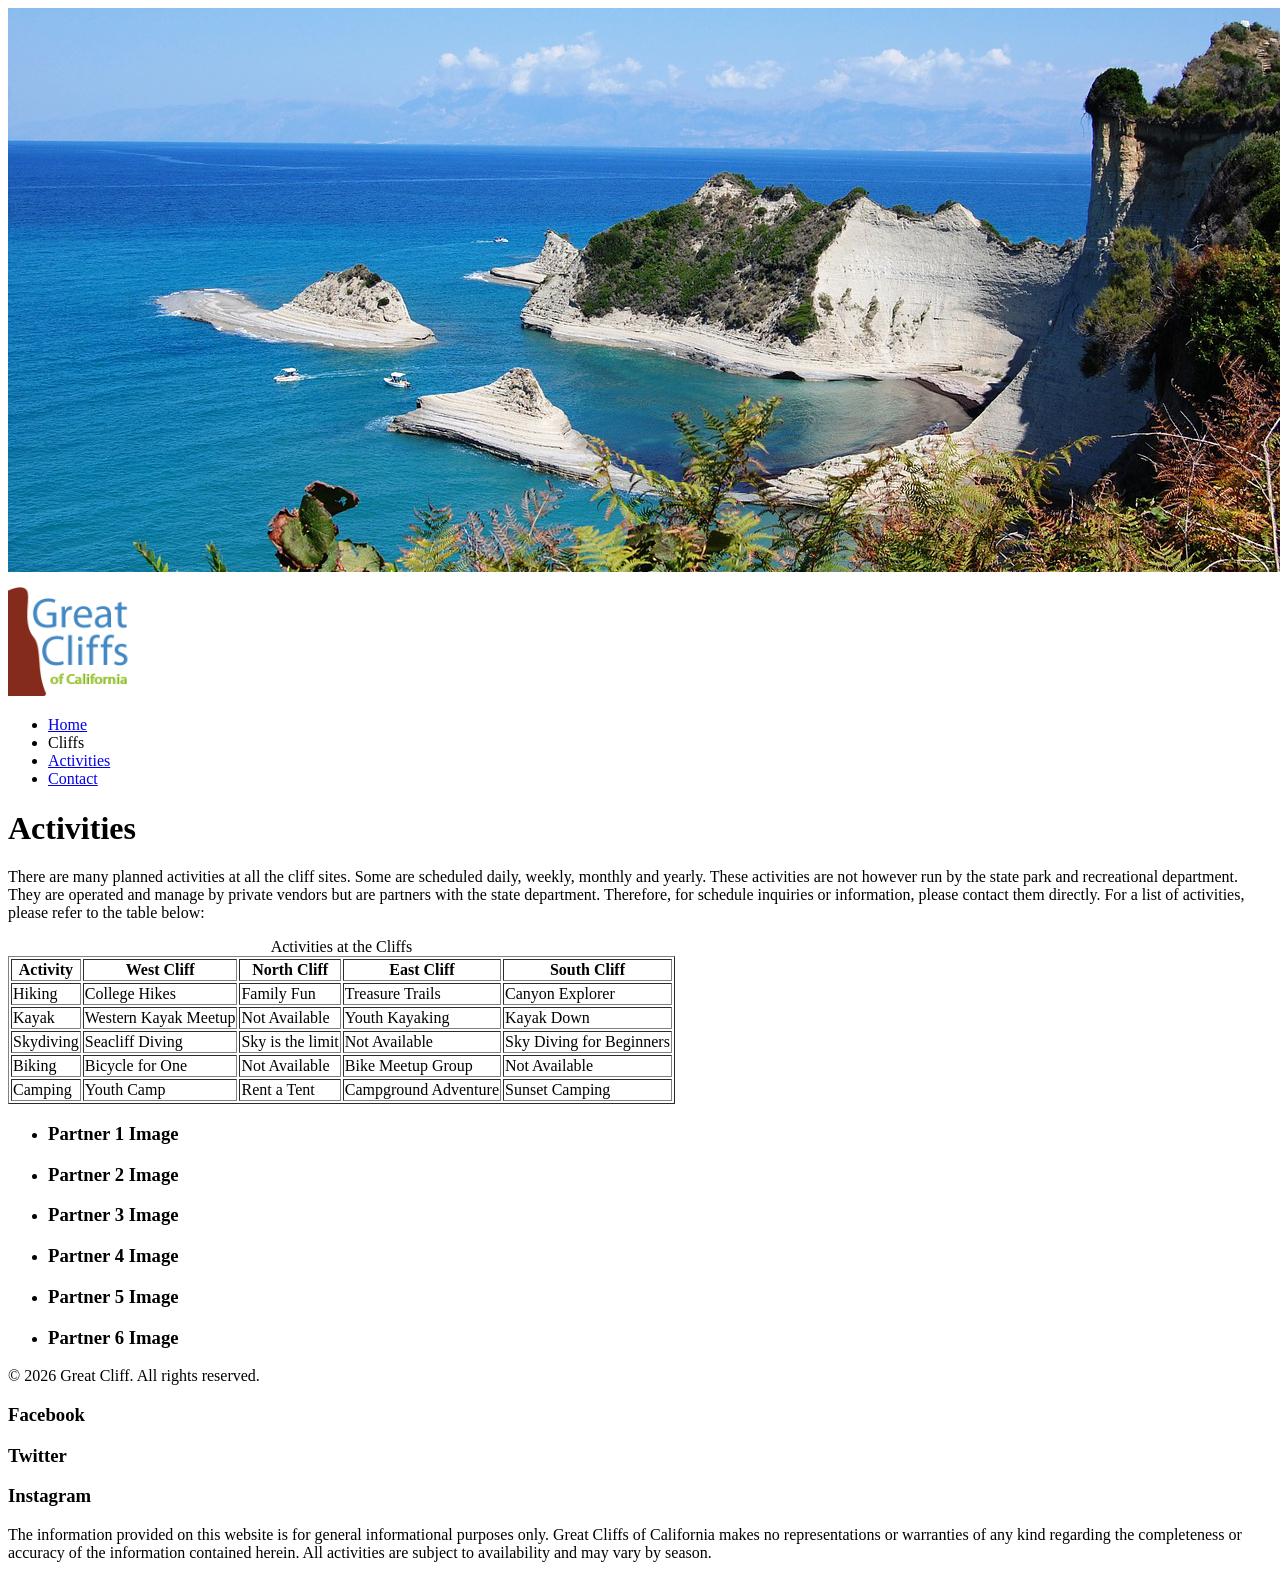
==== activities.html @ f328b881 "switched to external css and linked navigation across pages" ====
<!DOCTYPE html>
<html>
<head>
<title>Great Cliff</title>
<meta charset="utf-8">
</head>
<body>

<div id="container">

<header>
<img src="images/cliff_ocean.jpg" alt="Ocean View Cliff" width="1280" height="564">
  <div class="main-header">
    <div class="logo">
      <img src="images/logo.png" alt="Great Cliffs Logo" width="125">
    </div>
    <nav class="main-menu">
      <ul>
        <li><a href="index.html">Home</a></li>
        <li>Cliffs</li>
        <li class="active"><a href="activities.html">Activities</a></li>
        <li><a href="contact.html">Contact</a></li>
      </ul>
    </nav>
  </div>
</header>

<main>
  <h1>Activities</h1>
  <p>There are many planned activities at all the cliff sites. Some are scheduled daily, weekly, monthly and yearly. These activities are not however run by the state park and recreational department. They are operated and manage by private vendors but are partners with the state department. Therefore, for schedule inquiries or information, please contact them directly. For a list of activities, please refer to the table below:</p>

  <table border="1">
    <caption>Activities at the Cliffs</caption>
    <thead>
      <tr>
        <th>Activity</th>
        <th>West Cliff</th>
        <th>North Cliff</th>
        <th>East Cliff</th>
        <th>South Cliff</th>
      </tr>
    </thead>
    <tbody>
      <tr>
        <td>Hiking</td>
        <td>College Hikes</td>
        <td>Family Fun</td>
        <td>Treasure Trails</td>
        <td>Canyon Explorer</td>
      </tr>
      <tr>
        <td>Kayak</td>
        <td>Western Kayak Meetup</td>
        <td>Not Available</td>
        <td>Youth Kayaking</td>
        <td>Kayak Down</td>
      </tr>
      <tr>
        <td>Skydiving</td>
        <td>Seacliff Diving</td>
        <td>Sky is the limit</td>
        <td>Not Available</td>
        <td>Sky Diving for Beginners</td>
      </tr>
      <tr>
        <td>Biking</td>
        <td>Bicycle for One</td>
        <td>Not Available</td>
        <td>Bike Meetup Group</td>
        <td>Not Available</td>
      </tr>
      <tr>
        <td>Camping</td>
        <td>Youth Camp</td>
        <td>Rent a Tent</td>
        <td>Campground Adventure</td>
        <td>Sunset Camping</td>
      </tr>
    </tbody>
  </table>
</main>

<section>
  <ul id="partners">
    <li class="partner"><h3>Partner 1 Image</h3></li>
    <li class="partner"><h3>Partner 2 Image</h3></li>
    <li class="partner"><h3>Partner 3 Image</h3></li>
    <li class="partner"><h3>Partner 4 Image</h3></li>
    <li class="partner"><h3>Partner 5 Image</h3></li>
    <li class="partner"><h3>Partner 6 Image</h3></li>
  </ul>
</section>

<footer>
  <div id="nondisclaimer">
    <div class="copy">&copy; 2026 Great Cliff. All rights reserved.</div>
    <div class="social">
      <h3>Facebook</h3>
      <h3>Twitter</h3>
      <h3>Instagram</h3>
    </div>
  </div>
  <div id="disclaimer">
    <p>The information provided on this website is for general informational purposes only. Great Cliffs of California makes no representations or warranties of any kind regarding the completeness or accuracy of the information contained herein. All activities are subject to availability and may vary by season.</p>
  </div>
</footer>

</div>

</body>
</html>
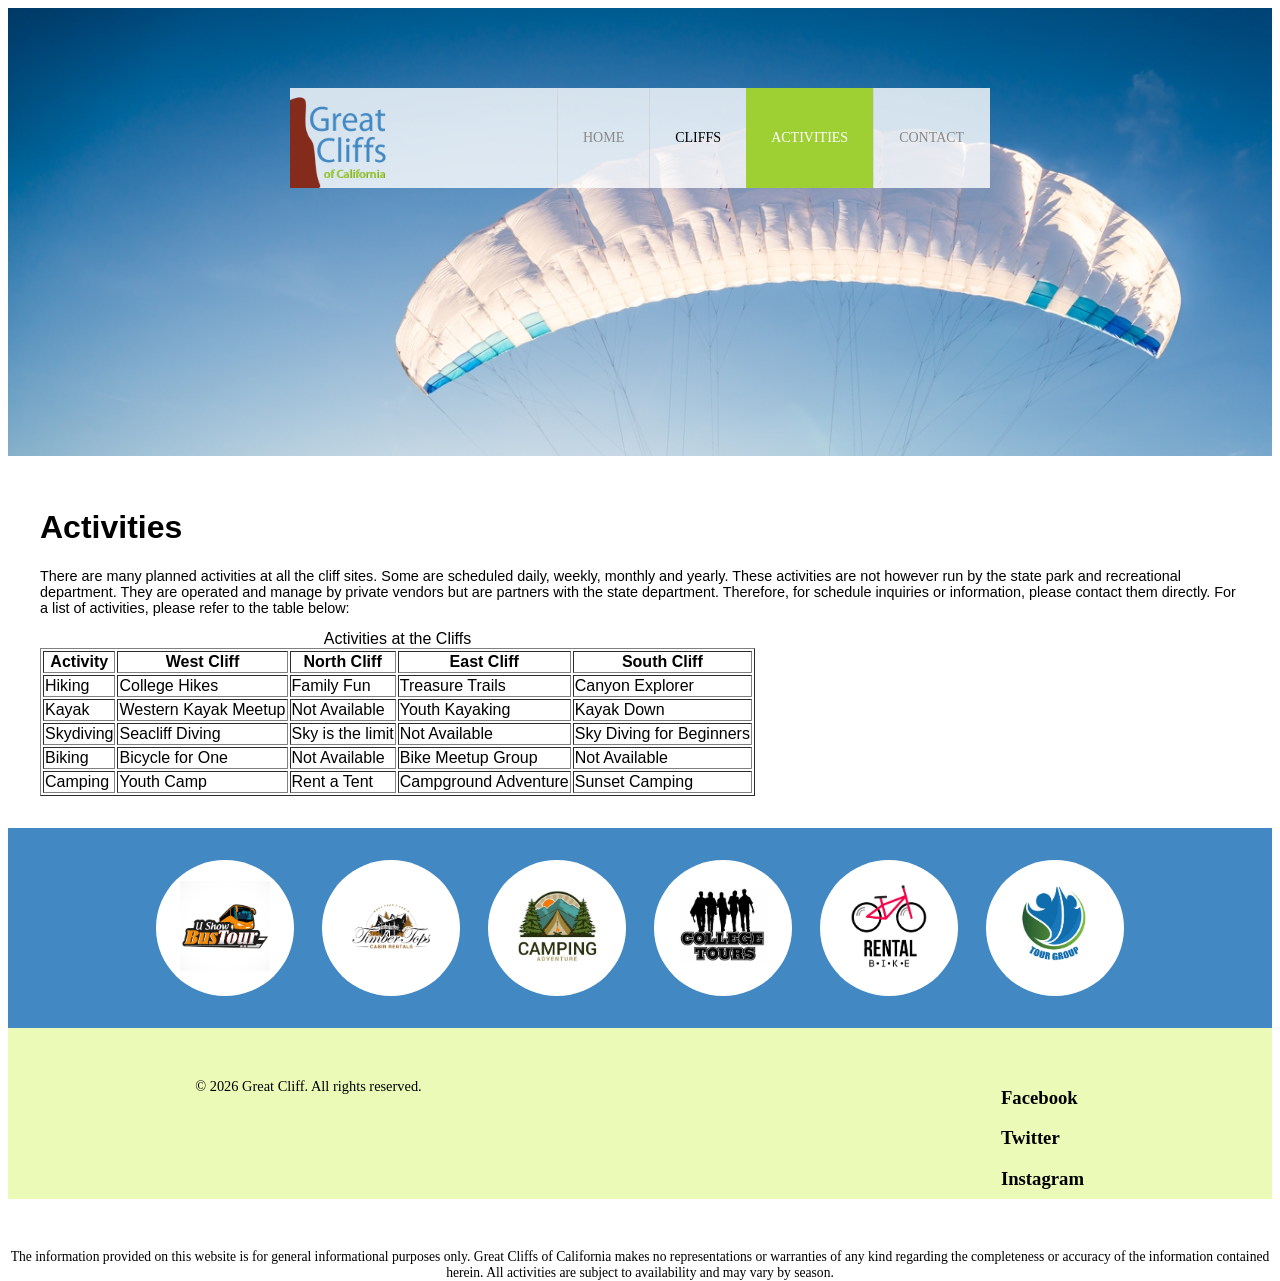
==== commit 2cc04b81: "page header background images and partner logos on activities and contact" ====
--- a/activities.html
+++ b/activities.html
@@ -3,13 +3,13 @@
 <head>
 <title>Great Cliff</title>
 <meta charset="utf-8">
+<link rel="stylesheet" href="styles.css">
 </head>
-<body>
+<body id="activities">
 
 <div id="container">
 
 <header>
-<img src="images/cliff_ocean.jpg" alt="Ocean View Cliff" width="1280" height="564">
   <div class="main-header">
     <div class="logo">
       <img src="images/logo.png" alt="Great Cliffs Logo" width="125">
@@ -82,12 +82,24 @@
 
 <section>
   <ul id="partners">
-    <li class="partner"><h3>Partner 1 Image</h3></li>
-    <li class="partner"><h3>Partner 2 Image</h3></li>
-    <li class="partner"><h3>Partner 3 Image</h3></li>
-    <li class="partner"><h3>Partner 4 Image</h3></li>
-    <li class="partner"><h3>Partner 5 Image</h3></li>
-    <li class="partner"><h3>Partner 6 Image</h3></li>
+    <li class="partner">
+      <img src="images/partners/partner-bustour.png" alt="Partner Bus Tours">
+    </li>
+    <li class="partner">
+      <img src="images/partners/partner-cabinrental.png" alt="Partner Cabin Rental">
+    </li>
+    <li class="partner">
+      <img src="images/partners/partner-campingadv.png" alt="Partner Camping Adventure">
+    </li>
+    <li class="partner">
+      <img src="images/partners/partner-collegetours.png" alt="Partner College Tours">
+    </li>
+    <li class="partner">
+      <img src="images/partners/partner-rentalbike.png" alt="Partner Bike Rentals">
+    </li>
+    <li class="partner">
+      <img src="images/partners/partner-tourgroup.png" alt="Partner Tour Group">
+    </li>
   </ul>
 </section>
 
--- a/styles.css
+++ b/styles.css
@@ -0,0 +1,152 @@
+/* Header */
+header {
+  width: 100%;
+  min-height: 400px;
+  padding-top: 3em;
+}
+#home header {
+  background: no-repeat lightgrey url(images/cliff_ocean.jpg);
+  background-size: 1500px;
+}
+#activities header {
+  background: no-repeat lightgrey url(images/runfly.jpg);
+  background-size: 1500px;
+}
+#contact header {
+  background: no-repeat lightgrey url(images/cliff_rock.jpg);
+  background-size: 1500px;
+}
+.main-header {
+  background-color: rgb(255, 255, 255, 0.8);
+  width: 700px;
+  margin: 2em auto 0 auto;
+  min-height: 100px;
+  height: 100px;
+}
+.main-header .logo img {
+  width: 100px;
+  height: 100px;
+  margin: 0 2em 0 0;
+  float: left;
+}
+
+/* Navigation */
+.main-menu {
+  margin-left: 227px;
+  font-weight: 400;
+}
+.main-menu ul li {
+  list-style-type: none;
+  display: inline-block;
+  float: left;
+  padding-left: 25px;
+  padding-right: 25px;
+  border-left: 1px solid rgba(202, 204, 202, 0.6);
+  line-height: 100px;
+  text-transform: uppercase;
+  font-size: 14px;
+}
+.main-menu ul li a {
+  text-decoration: none;
+  color: #888;
+}
+.main-menu ul li a:hover {
+  color: #9ed034;
+}
+.main-menu ul li.active {
+  background: #9ed034;
+  border: none;
+}
+.main-menu ul li.active a {
+  color: #fff;
+}
+
+/* Main */
+main {
+  width: 1200px;
+  margin: 0 auto;
+  padding: 2em 0;
+  font-family: Arial, Helvetica, sans-serif;
+}
+main h2 {
+  color: #9ed034;
+  font-size: 2em;
+}
+main h3 {
+  font-size: 1.2em;
+}
+main p {
+  font-size: 0.9em;
+}
+
+/* Partners */
+section {
+  width: 100%;
+  background-color: #4288C3;
+}
+section #partners {
+  width: 1200px;
+  padding: 2em 0 2em 0;
+  margin: 0 auto;
+  text-align: center;
+}
+section #partners .partner {
+  display: inline-block;
+  margin: 0 0.75em;
+  padding: 1.3em 1.5em;
+  background-color: #fff;
+  border-radius: 50%;
+}
+section #partners .partner img {
+  width: 90px;
+  height: 90px;
+}
+
+/* Footer */
+footer {
+  width: 100%;
+  height: 155px;
+  padding-bottom: 1em;
+  background-color: #ecfab8;
+}
+footer #nondisclaimer .copy {
+  padding: 3.5em 3.5em 3.5em 13em;
+  float: left;
+  font-size: 0.9em;
+}
+footer #nondisclaimer .social {
+  padding: 2.5em;
+  margin-right: 9.25em;
+  float: right;
+}
+footer #nondisclaimer .social .fa {
+  padding: 15px;
+  font-size: 15px;
+  width: 15px;
+  text-align: center;
+  text-decoration: none;
+  margin: 0 4px;
+  border-radius: 50%;
+}
+footer #nondisclaimer .social .fa:hover {
+  opacity: 0.7;
+}
+footer #nondisclaimer .social .fa-facebook {
+  background: #3B5998;
+  color: white;
+}
+footer #nondisclaimer .social .fa-twitter {
+  background: #55ACEE;
+  color: white;
+}
+footer #nondisclaimer .social .fa-instagram {
+  background: #125688;
+  color: white;
+}
+footer #disclaimer {
+  clear: both;
+}
+footer #disclaimer p {
+  font-size: 0.85em;
+  text-align: center;
+}
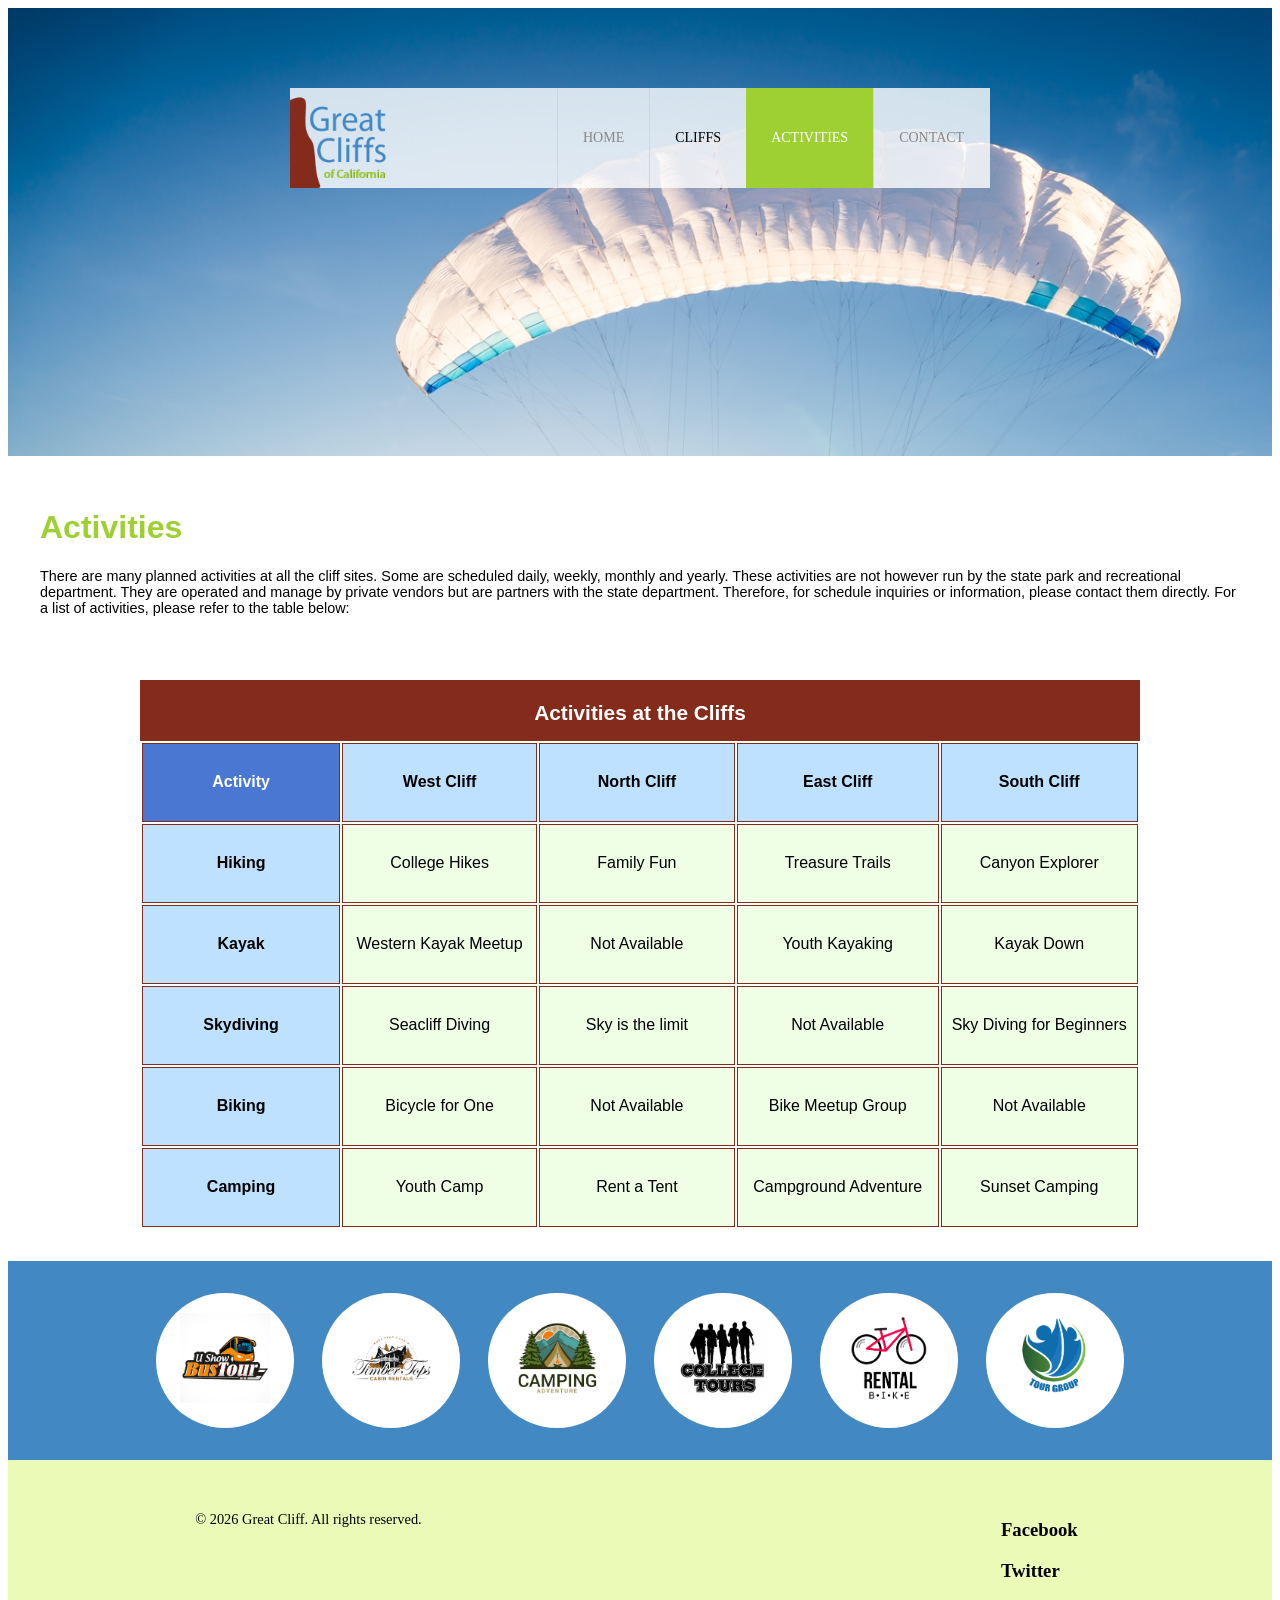
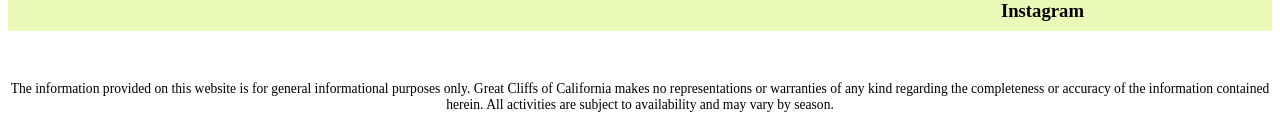
==== commit 747b5a30: "table and contact form css styling" ====
--- a/activities.html
+++ b/activities.html
@@ -29,7 +29,7 @@
   <h1>Activities</h1>
   <p>There are many planned activities at all the cliff sites. Some are scheduled daily, weekly, monthly and yearly. These activities are not however run by the state park and recreational department. They are operated and manage by private vendors but are partners with the state department. Therefore, for schedule inquiries or information, please contact them directly. For a list of activities, please refer to the table below:</p>
 
-  <table border="1">
+  <table>
     <caption>Activities at the Cliffs</caption>
     <thead>
       <tr>
--- a/styles.css
+++ b/styles.css
@@ -102,6 +102,108 @@
   height: 90px;
 }
 
+/* Activities */
+table {
+  width: 1000px;
+  margin: 4em auto 0 auto;
+}
+caption {
+  background: #852B1B;
+  height: 40px;
+  color: #fff;
+  font-size: 1.3em;
+  font-weight: bold;
+  padding-top: 1em;
+}
+thead {
+  background: #BDE1FF;
+}
+tbody {
+  background: #EEFFE6;
+  text-align: center;
+}
+th,td {
+  width: 225px;
+  height: 75px;
+  vertical-align: middle;
+  border: solid 1px #852B1B;
+}
+th:first-child {
+  width: 125px;
+  height: 50px;
+  background: #4977D1;
+  color: #fff;
+}
+td:first-child {
+  font-weight: bold;
+  background: #BDE1FF;
+}
+
+/* Contact */
+main h1 {
+  color: #9ed034;
+  font-size: 2em;
+}
+.contactinfo div {
+  margin: 0.75em 0;
+  font-size: 0.9em;
+}
+.contactinfo span:first-child {
+  font-weight: bold;
+}
+form fieldset {
+  border: 1px solid #9ed034;
+  margin-top: 1.5em;
+  padding: 1em 2em 2em 2em;
+}
+form legend {
+  color: #4977D1;
+  font-size: 0.85em;
+  font-weight: bold;
+  text-transform: uppercase;
+  padding: 0 0.5em;
+}
+form label {
+  display: block;
+  font-size: 0.85em;
+  font-weight: bold;
+  margin: 1.25em 0 0.4em 0;
+}
+form .textbox input {
+  width: 450px;
+  height: 20px;
+  border: 1px solid #888;
+}
+form .radios label,
+form .selectmenu label {
+  display: inline-block;
+  margin-right: 0.5em;
+}
+form .radios input {
+  width: 15px;
+}
+form .selectmenu select {
+  width: 150px;
+  text-align: center;
+}
+form .commentbox textarea {
+  width: 450px;
+  height: 150px;
+  resize: none;
+}
+form .button {
+  text-align: center;
+}
+form .button input {
+  width: 100px;
+  height: 30px;
+  background-color: #4977D1;
+  color: #fff;
+  font-weight: bold;
+  border: none;
+  margin-top: 1em;
+}
+
 /* Footer */
 footer {
   width: 100%;
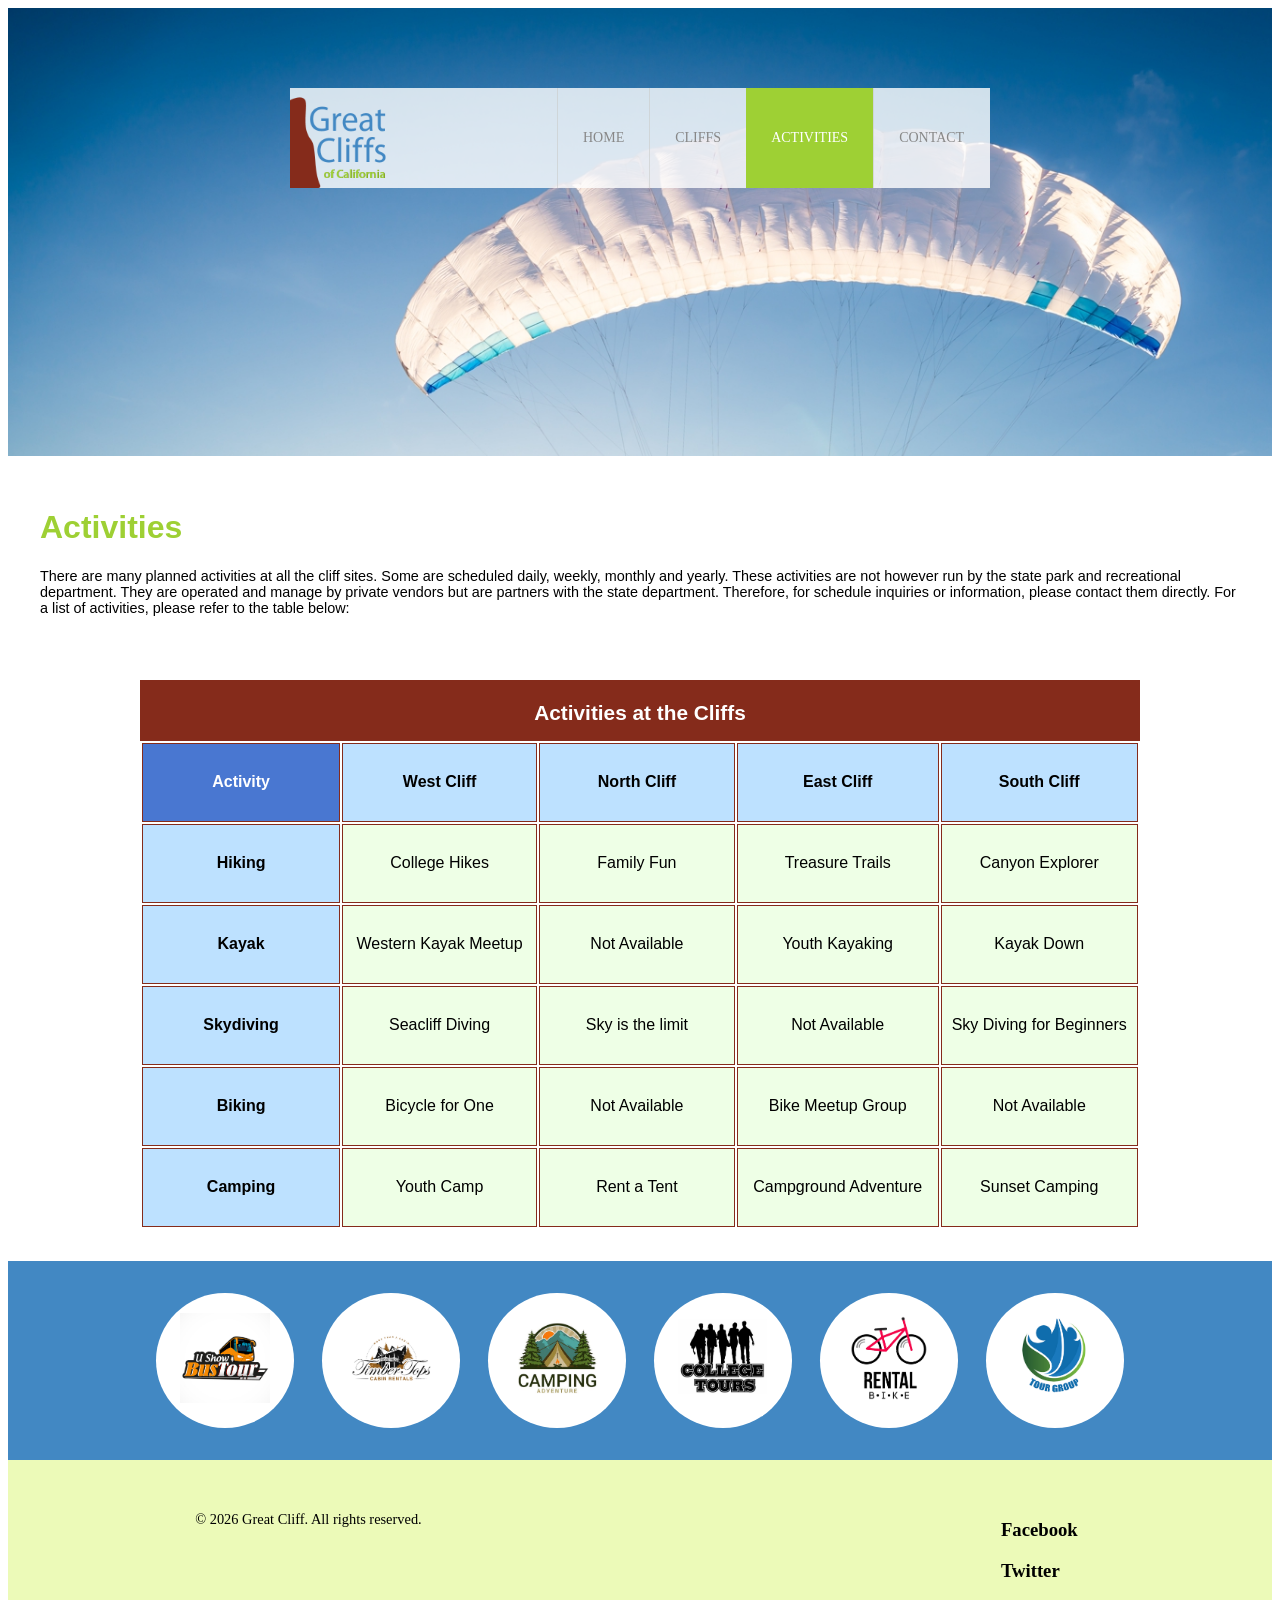
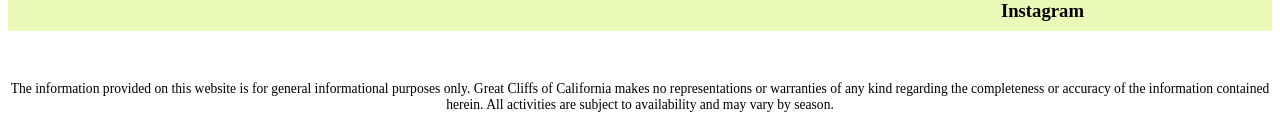
==== commit e33e73ff: "add cliffs page with photos and linked navigation across pages" ====
--- a/activities.html
+++ b/activities.html
@@ -17,7 +17,7 @@
     <nav class="main-menu">
       <ul>
         <li><a href="index.html">Home</a></li>
-        <li>Cliffs</li>
+        <li><a href="cliffs.html">Cliffs</a></li>
         <li class="active"><a href="activities.html">Activities</a></li>
         <li><a href="contact.html">Contact</a></li>
       </ul>
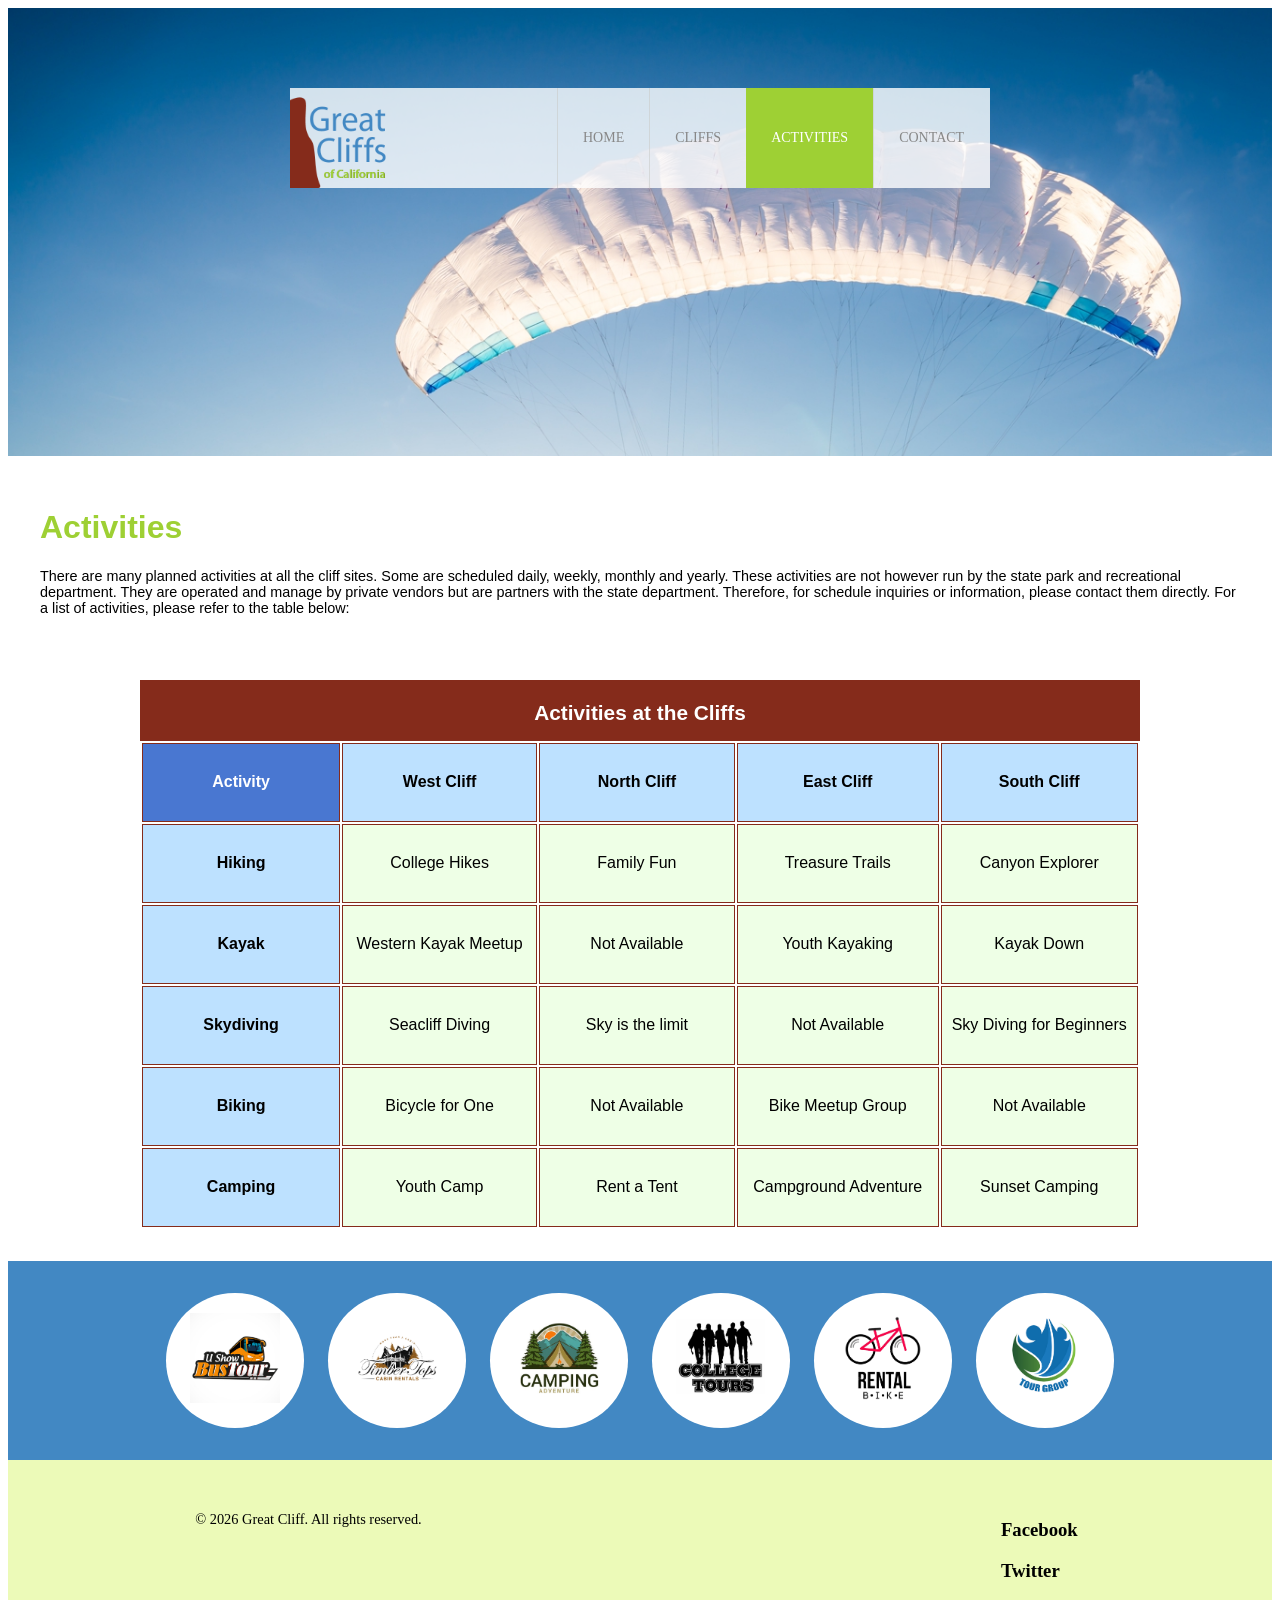
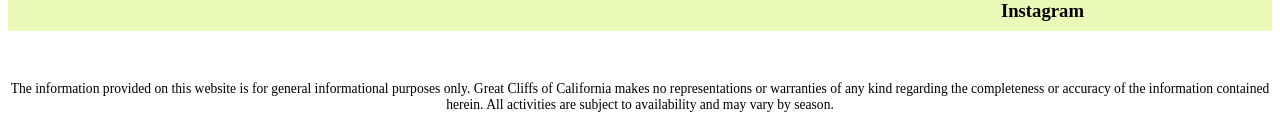
==== commit 9396cb49: "week3 day 2 - java script basics" ====
--- a/activities.html
+++ b/activities.html
@@ -82,6 +82,7 @@
 
 <section>
   <ul id="partners">
+    <!--deactivated: this list is now created by JavaScript at the bottom of the page
     <li class="partner">
       <img src="images/partners/partner-bustour.png" alt="Partner Bus Tours">
     </li>
@@ -100,6 +101,7 @@
     <li class="partner">
       <img src="images/partners/partner-tourgroup.png" alt="Partner Tour Group">
     </li>
+    -->
   </ul>
 </section>
 
@@ -119,5 +121,8 @@
 
 </div>
 
+<!--JavaScript Codes-->
+<script src="js/partners.js"></script>
+
 </body>
 </html>
--- a/styles.css
+++ b/styles.css
@@ -14,6 +14,10 @@
 }
 #contact header {
   background: no-repeat lightgrey url(images/cliff_rock.jpg);
+  background-size: 1500px;
+}
+#cliffs header {
+  background: no-repeat lightgrey url(images/forest_cliff.jpg);
   background-size: 1500px;
 }
 .main-header {
@@ -61,6 +65,20 @@
   color: #fff;
 }
 
+/* Home */
+#timeofday {
+  width: 100%;
+  padding: 1.25em 0;
+  text-align: center;
+  font-family: Arial, Helvetica, sans-serif;
+  font-size: 0.85em;
+  color: #3a3a3a;
+  background: linear-gradient(0deg, rgba(251,215,139,1) 0%, rgba(118,213,245,1) 100%);
+}
+#timeofday #clock {
+  color: #125688;
+}
+
 /* Main */
 main {
   width: 1200px;
@@ -139,6 +157,44 @@
   background: #BDE1FF;
 }
 
+/* Cliffs */
+.cliff-gallery {
+  margin-top: 2em;
+  text-align: center;
+}
+.cliff-gallery .cliff {
+  display: inline-block;
+  width: 555px;
+  margin: 0.75em;
+  background-color: #fff;
+  border-radius: 8px;
+  box-shadow: 0 4px 10px rgba(0, 0, 0, 0.25);
+  overflow: hidden;
+}
+.cliff-gallery .cliff img {
+  width: 100%;
+  height: 320px;
+  object-fit: cover;
+  transition: transform 0.4s ease;
+}
+.cliff-gallery .cliff:hover img {
+  transform: scale(1.05);
+}
+.cliff-gallery .cliff figcaption {
+  padding: 1em;
+  font-size: 1.1em;
+  font-weight: bold;
+  color: #4977D1;
+}
+.cliff-gallery .cliff figcaption span {
+  display: block;
+  font-size: 0.75em;
+  font-weight: normal;
+  color: #888;
+  text-transform: uppercase;
+  margin-top: 0.3em;
+}
+
 /* Contact */
 main h1 {
   color: #9ed034;
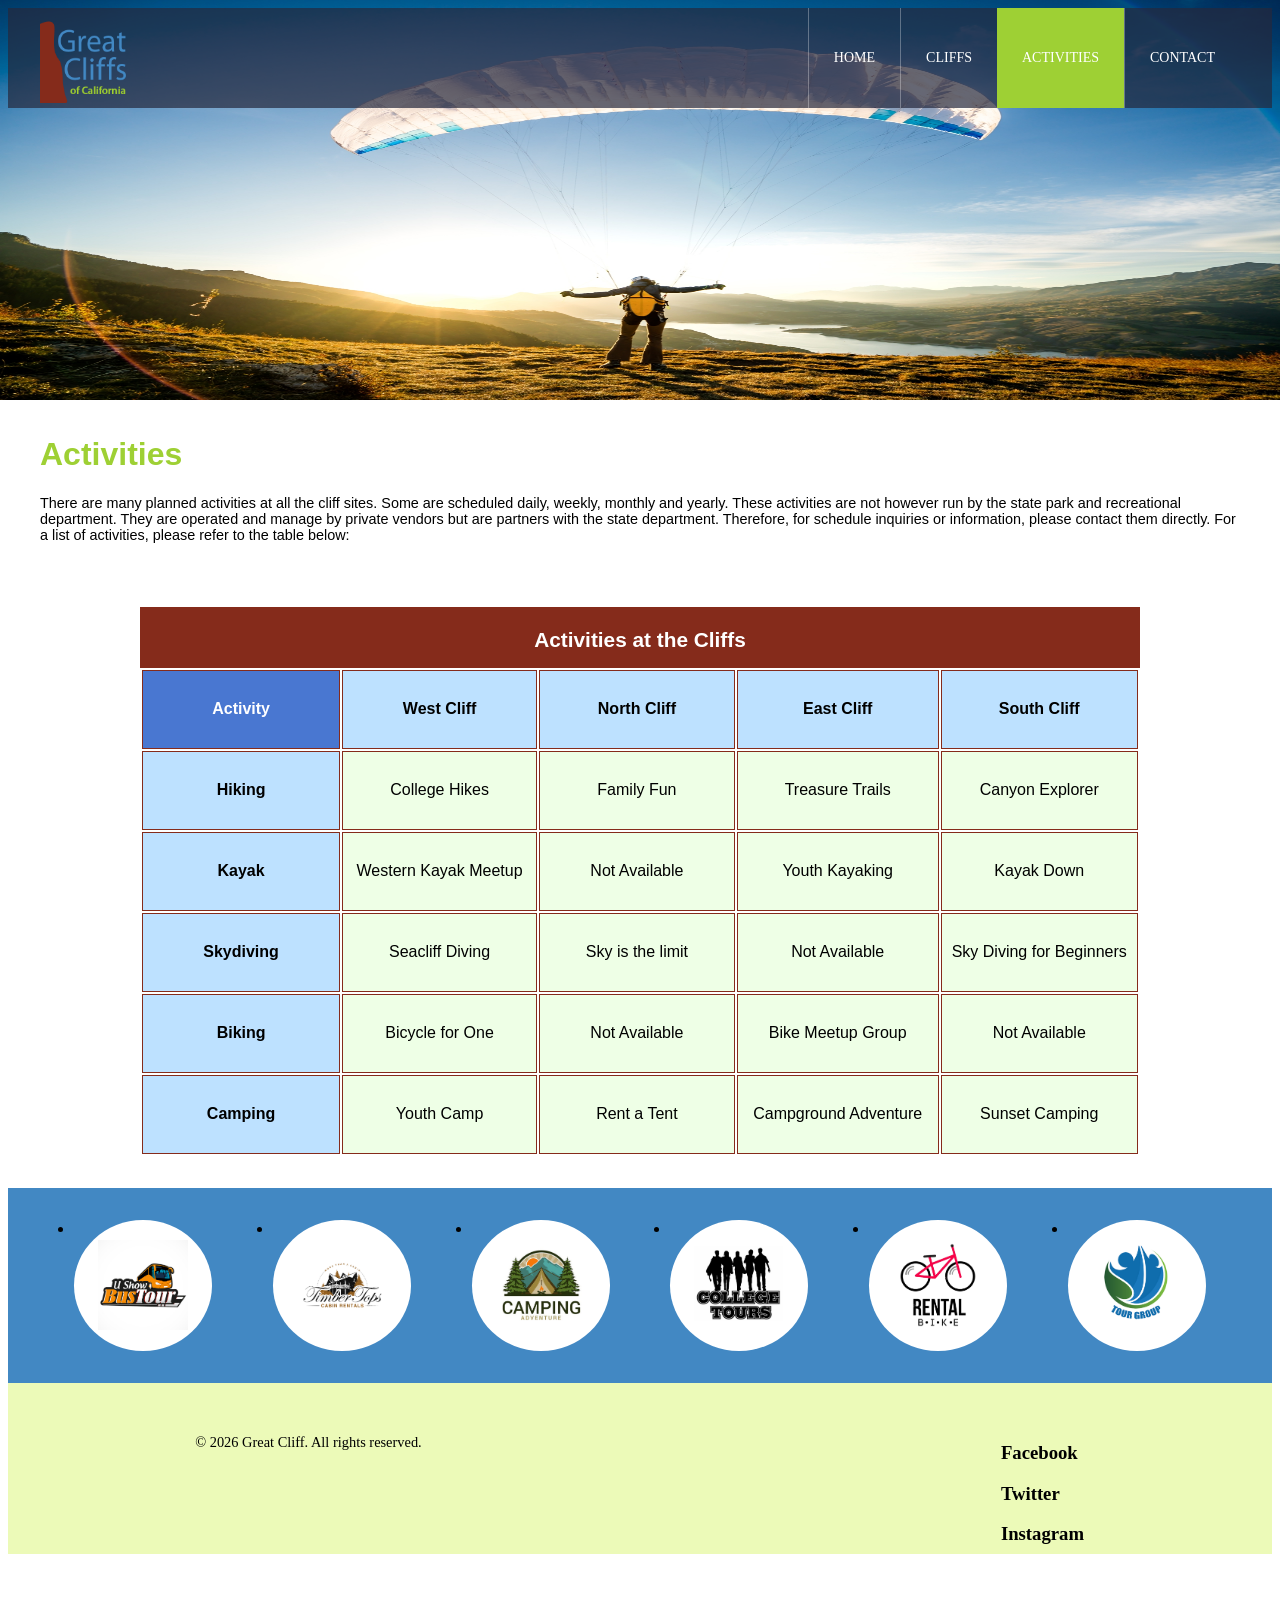
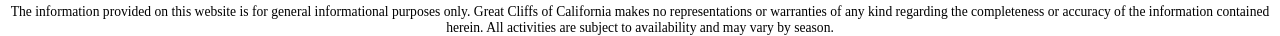
==== commit 5b45fc11: "Add sticky collapsible navbar, responsive partners grid, and styled contact send button Moves the na" ====
--- a/activities.html
+++ b/activities.html
@@ -4,26 +4,30 @@
 <title>Great Cliff</title>
 <meta charset="utf-8">
 <link rel="stylesheet" href="styles.css">
+<script src="https://code.jquery.com/jquery-3.7.1.min.js"></script>
 </head>
 <body id="activities">
 
 <div id="container">
 
-<header>
-  <div class="main-header">
-    <div class="logo">
-      <img src="images/logo.png" alt="Great Cliffs Logo" width="125">
-    </div>
-    <nav class="main-menu">
-      <ul>
-        <li><a href="index.html">Home</a></li>
-        <li><a href="cliffs.html">Cliffs</a></li>
-        <li class="active"><a href="activities.html">Activities</a></li>
-        <li><a href="contact.html">Contact</a></li>
-      </ul>
-    </nav>
+<div class="main-header">
+  <div class="logo">
+    <img src="images/logo.png" alt="Great Cliffs Logo" width="125">
   </div>
-</header>
+  <nav class="main-menu">
+    <ul>
+      <li><a href="index.html">Home</a></li>
+      <li><a href="cliffs.html">Cliffs</a></li>
+      <li class="active"><a href="activities.html">Activities</a></li>
+      <li><a href="contact.html">Contact</a></li>
+    </ul>
+  </nav>
+  <button class="menu-toggle" aria-label="Toggle navigation menu">
+    <span></span><span></span><span></span>
+  </button>
+</div>
+
+<header></header>
 
 <main>
   <h1>Activities</h1>
@@ -121,8 +125,12 @@
 
 </div>
 
-<!--JavaScript Codes-->
-<script src="js/partners.js"></script>
+<!-- Partners -->
+<script src="js/site_scripts.js"></script>
+<script src="js/activity.js"></script>
+
+<!-- Sticky navbar collapse menu -->
+<script src="js/navbar.js"></script>
 
 </body>
 </html>
--- a/styles.css
+++ b/styles.css
@@ -1,58 +1,99 @@
 /* Header */
 header {
   width: 100%;
-  min-height: 400px;
-  padding-top: 3em;
-}
-#home header {
-  background: no-repeat lightgrey url(images/cliff_ocean.jpg);
-  background-size: 1500px;
-}
-#activities header {
-  background: no-repeat lightgrey url(images/runfly.jpg);
-  background-size: 1500px;
-}
-#contact header {
-  background: no-repeat lightgrey url(images/cliff_rock.jpg);
-  background-size: 1500px;
-}
-#cliffs header {
-  background: no-repeat lightgrey url(images/forest_cliff.jpg);
-  background-size: 1500px;
-}
+  min-height: 275px;
+}
+#home {
+  background: no-repeat white url(images/cliff_ocean.jpg);
+  background-size: 100% 400px;
+}
+#activities {
+  background: no-repeat white url(images/runfly.jpg);
+  background-size: 100% 400px;
+}
+#contact {
+  background: no-repeat white url(images/cliff_rock.jpg);
+  background-size: 100% 400px;
+}
+#cliffs {
+  background: no-repeat white url(images/forest_cliff.jpg);
+  background-size: 100% 400px;
+}
+
+/* Sticky top navbar (moved out of header so it can stick above it) */
 .main-header {
-  background-color: rgb(255, 255, 255, 0.8);
-  width: 700px;
-  margin: 2em auto 0 auto;
+  position: sticky;
+  top: 0;
+  z-index: 1000;
+  width: 100%;
+  box-sizing: border-box;
+  background-color: rgba(38, 41, 61, 0.7);
   min-height: 100px;
-  height: 100px;
+  display: flex;
+  align-items: center;
+  justify-content: space-between;
+  padding: 0 2em;
 }
 .main-header .logo img {
-  width: 100px;
-  height: 100px;
-  margin: 0 2em 0 0;
-  float: left;
+  width: 90px;
+  height: 90px;
+  margin: 0;
+  display: block;
 }
 
 /* Navigation */
 .main-menu {
-  margin-left: 227px;
   font-weight: 400;
 }
+
+/* Hamburger button: shown at large breakpoint and under, hidden at xl+ */
+.menu-toggle {
+  display: flex;
+  flex-direction: column;
+  justify-content: space-between;
+  width: 28px;
+  height: 20px;
+  background: none;
+  border: none;
+  cursor: pointer;
+  padding: 0;
+}
+.menu-toggle span {
+  display: block;
+  width: 100%;
+  height: 3px;
+  background-color: rgb(255, 255, 255);
+  border-radius: 2px;
+}
+
+/* Mobile/collapsed menu: hidden until toggled open, stacks full-width below the navbar */
+.main-menu ul {
+  display: none;
+  list-style-type: none;
+  margin: 0;
+  padding: 0;
+  position: absolute;
+  top: 100%;
+  left: 0;
+  width: 100%;
+  background-color: rgba(38, 41, 61, 0.95);
+  flex-direction: column;
+}
+.main-menu.is-open ul {
+  display: flex;
+}
 .main-menu ul li {
-  list-style-type: none;
-  display: inline-block;
-  float: left;
-  padding-left: 25px;
-  padding-right: 25px;
-  border-left: 1px solid rgba(202, 204, 202, 0.6);
-  line-height: 100px;
+  border-left: none;
+  border-bottom: 1px solid rgba(255, 255, 255, 0.15);
+  line-height: 3em;
   text-transform: uppercase;
   font-size: 14px;
+  text-align: center;
 }
 .main-menu ul li a {
+  display: block;
   text-decoration: none;
-  color: #888;
+  color: rgb(255, 255, 255);
 }
 .main-menu ul li a:hover {
   color: #9ed034;
@@ -63,6 +104,27 @@
 }
 .main-menu ul li.active a {
   color: #fff;
+}
+
+/* Large breakpoint and up (xl): expand the menu inline, hide the hamburger */
+@media (min-width: 1200px) {
+  .menu-toggle {
+    display: none;
+  }
+  .main-menu ul {
+    display: flex !important;
+    position: static;
+    width: auto;
+    flex-direction: row;
+    background: none;
+  }
+  .main-menu ul li {
+    border-left: 1px solid rgba(255, 255, 255, 0.3);
+    border-bottom: none;
+    padding-left: 25px;
+    padding-right: 25px;
+    line-height: 100px;
+  }
 }
 
 /* Home */
@@ -97,20 +159,22 @@
   font-size: 0.9em;
 }
 
-/* Partners */
+/* Partners: stack at extra small, 2 per row at small, 3 at medium, 6 at large and beyond */
 section {
   width: 100%;
   background-color: #4288C3;
 }
 section #partners {
-  width: 1200px;
-  padding: 2em 0 2em 0;
+  display: grid;
+  grid-template-columns: repeat(1, 1fr);
+  gap: 1.5em;
+  justify-items: center;
+  max-width: 1200px;
+  padding: 2em 1em;
   margin: 0 auto;
-  text-align: center;
+  box-sizing: border-box;
 }
 section #partners .partner {
-  display: inline-block;
-  margin: 0 0.75em;
   padding: 1.3em 1.5em;
   background-color: #fff;
   border-radius: 50%;
@@ -118,6 +182,22 @@
 section #partners .partner img {
   width: 90px;
   height: 90px;
+  display: block;
+}
+@media (min-width: 576px) {
+  section #partners {
+    grid-template-columns: repeat(2, 1fr);
+  }
+}
+@media (min-width: 768px) {
+  section #partners {
+    grid-template-columns: repeat(3, 1fr);
+  }
+}
+@media (min-width: 992px) {
+  section #partners {
+    grid-template-columns: repeat(6, 1fr);
+  }
 }
 
 /* Activities */
@@ -155,6 +235,14 @@
 td:first-child {
   font-weight: bold;
   background: #BDE1FF;
+}
+tbody td.selectable {
+  cursor: pointer;
+}
+tbody td.selected {
+  background: #8DC63F;
+  color: #fff;
+  font-weight: bold;
 }
 
 /* Cliffs */
@@ -250,14 +338,24 @@
 form .button {
   text-align: center;
 }
-form .button input {
-  width: 100px;
-  height: 30px;
+form .button .btn-send {
+  display: inline-flex;
+  align-items: center;
+  gap: 0.5em;
+  padding: 0.6em 1.5em;
   background-color: #4977D1;
   color: #fff;
   font-weight: bold;
+  font-size: 0.9em;
+  text-transform: uppercase;
   border: none;
+  border-radius: 6px;
+  cursor: pointer;
   margin-top: 1em;
+  transition: background-color 0.2s ease;
+}
+form .button .btn-send:hover {
+  background-color: #3a5fa8;
 }
 
 /* Footer */
